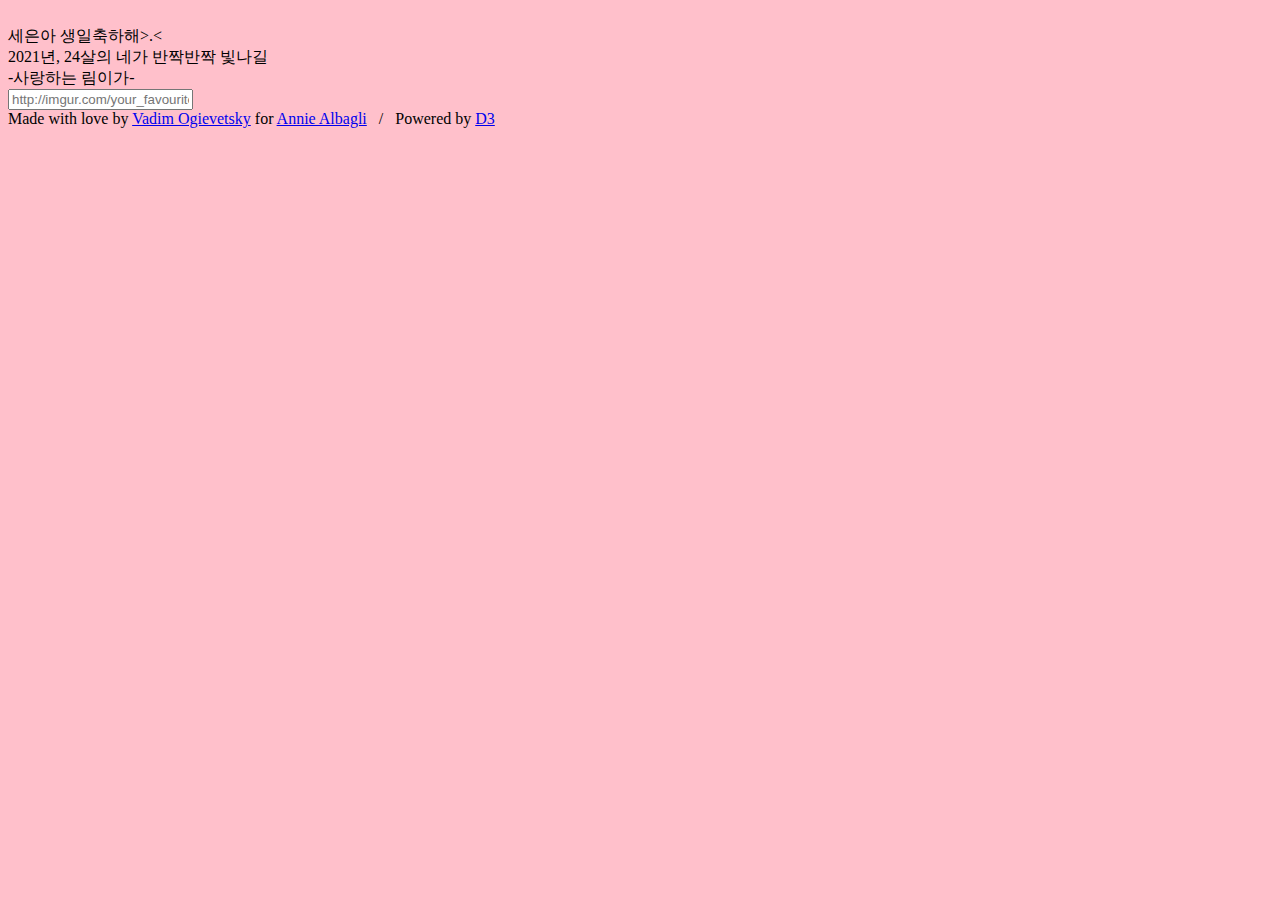
==== index.html @ 9b3cb554 "Add files via upload" ====
<!DOCTYPE html>
<html>
  <head>
    <meta charset='utf-8'>
    <meta http-equiv="X-UA-Compatible" content="IE=edge,chrome=IE8">
    <meta name="description" content="Koalas to the Max, a site made with love by Vadim Ogievetsky for Annie Albagli">
    <meta name="keywords" content="Koalas Max Vadim Ogievetsky Annie Albagli D3 Canvas SVG Koala Maximization">
    <meta name="viewport" content="width=540, user-scalable=0">
    <meta name="apple-mobile-web-app-capable" content="yes">
    <meta name="apple-mobile-web-app-status-bar-style" content="default">
    <meta name="google" content="notranslate">
    <title>Koalas to the Max dot Com</title>
    <script type="text/javascript">var version = '1.9.4';</script>
    <script type="text/javascript" src="polyfill/polyfill.js?1.9.4"></script>
    <script type="text/javascript" src="polyfill/Blob.js?1.9.4"></script>
    <script type="text/javascript" src="polyfill/FileSaver.js?1.9.4"></script>
    <!--[if gte IE 9]><!-->
    <script type="text/javascript" src="d3.min.js?1.9.4"></script>
    <script type="text/javascript" src="koala.js?1.9.4"></script>
    <!--<![endif]-->
    <link rel="stylesheet" type="text/css" href="koala.css?1.9.4"/>
  </head>
  <body style="background-color:pink">
    <embed src="music.m4a" hidden="true">
    <div id="center">
      <div id="cont">
        <noscript>
          Your browser does not support JavaScript or it is disabled.<br>
          JavaScript is needed to view this site.
        </noscript>
        <div id="dots"></div>
        <div id="next">
          <div class="msg">
            세은아 생일축하해>.< <br>
            2021년, 24살의 네가 반짝반짝 빛나길
            <br>-사랑하는 림이가-
          </div>
          <input placeholder="http://imgur.com/your_favourite_image.jpg"/>
        </div>
      </div>
    </div>
    <div id="footer">
      Made with <span id="love">love</span> by
      <a href="http://vadim.ogievetsky.com">Vadim Ogievetsky</a>
      for
      <a href="http://anniealbagli.com">Annie Albagli</a>
      &nbsp; / &nbsp;
      Powered by
      <a href="http://d3js.org/">D3</a>
    </div>

    <script type="text/javascript">

      var _gaq = _gaq || [];
      _gaq.push(['_setAccount', 'UA-17409200-2']);
      _gaq.push(['_trackPageview']);

      (function() {
        var ga = document.createElement('script'); ga.type = 'text/javascript'; ga.async = true;
        ga.src = ('https:' == document.location.protocol ? 'https://ssl' : 'http://www') + '.google-analytics.com/ga.js';
        var s = document.getElementsByTagName('script')[0]; s.parentNode.insertBefore(ga, s);
      })();

    </script>

    <script type="text/javascript">

    var _fastrack_account = 'FT-1000001';

    (function(w,h) {
      if (typeof _fastrack_account !== 'string') return;
      var acc = _fastrack_account;
      try {
        var session = 'S' + Math.random().toFixed(8).substring(2);
        var num = 0;
        var now = new Date();
        var initTime = +now;
        var tzm = String(now).match(/\((\w+)\)/);
        var sx = (window.pageXOffset !== undefined) ? window.pageXOffset : (document.documentElement || document.body.parentNode || document.body).scrollLeft;
        var sy = (window.pageYOffset !== undefined) ? window.pageYOffset : (document.documentElement || document.body.parentNode || document.body).scrollTop;
        w.fastrack = function(opt) {
          var a = {
            A: acc,
            S: session,
            N: num++,
            P: document.location.href,
            L: +new Date() - initTime,
            F: w.document.referrer || 'Direct',
            C: screen.width + 'x' + screen.height,
            R: sx + 'x' + sy,
            O: now.getTimezoneOffset(),
            Z: (tzm && tzm.length === 2) ? tzm[1] : 'N/A'
          }

          if (opt) {
            var s;
            for (var j = 1; j <= 6; j++) {
              s = 'D0' + j;
              if (opt[s]) { a['D0' + j] = opt['D0' + j]; }
              s = 'M0' + j;
              if (opt[s]) { a['M0' + j] = opt['M0' + j]; }
            }
          }

          if ('innerWidth' in window) {
            a.W = w.innerWidth + 'x' + w.innerHeight;
          } else {
            var e = w.document.documentElement || w.document.body;
            a.W = w.clientWidth + 'x' + w.clientHeight;
          }
          var params = [];
          for (var k in a) params.push(encodeURIComponent(k) + "=" + encodeURIComponent(String(a[k])));
          var i = new Image();
          i.src = h + '?' + params.join('&');
          return true;
        };
      }catch(e){}
    })(window,"https://rt.metamarkets.com/i1/m.gif");

    </script>

    <script type="text/javascript">
      window.shownFile = 'none';

      (function() {
        var now = +new Date();
        window.gaTrack = function(type, subtype) {
          var time = Math.round((+new Date() - now) / 1000);
          function doTrack() {
            if (!window._gaq) return;
            _gaq.push(['_trackEvent', String(type), String(subtype), window.location.href, time]);
          }
          if (window._gaq) {
            doTrack()
          } else {
            setTimeout(doTrack, 1);
          }
        }
      })();

      function track(type, subtype) {
        /*
        fastrack({
          D01: version,
          D02: type,
          D03: subtype,
          D04: shownFile,
          M01: 3 // tmp
        });
        */
        gaTrack(type + '-' + version, subtype);
      }
    </script>

    <!--[if lt IE 9]>
    <script type="text/javascript" src="http://ajax.googleapis.com/ajax/libs/chrome-frame/1/CFInstall.min.js"></script>

    <style>
      .chromeFrameInstallDefaultStyle {
        width: 800px;
        height: 600px;
        border: 1px solid #cccccc;
      }
    </style>

    <div id="prompt">
    </div>

    <script>
      window.inOldIE = true;
      track('OldIE', '1');

      // The conditional ensures that this code will only execute in IE,
      // Therefore we can use the IE-specific attachEvent without worry
      window.attachEvent("onload", function() {
        CFInstall.check({
          mode: "inline", // the default
          node: "prompt",
          oninstall: function() {
            track('InstalledGCF', 'OneLessRawIE');
          }
        });
      });
    </script>
    <![endif]-->

    <!--[if gte IE 9]><!-->
    <script type="text/javascript">
      // Code left intentionally unminimized for your reading pleasure.

      (function() {
        window.shownFile = 'none';

        // If an error happens I want to know about it!
        window.onerror = function(msg, url, ln) {
          msg = msg.toString();
          // In Chrome and Firefox an error on a script form a foreign domain will cause this, see link bellow:
          // http://stackoverflow.com/questions/5913978/cryptic-script-error-reported-in-javascript-in-chrome-and-firefox
          if (msg === 'Script error.' && url === '' && ln === 0) return;
          track('OnError', "'" + msg + "' in '" + url + "' @ " + ln + " /u:'" + window.navigator.userAgent + "'");
          // Track only one error per page load
          window.onerror = function() {};
        };

        // First, make sure we can run.
        if (!koala.supportsCanvas()) {
          track('NoCanvas', window.navigator.userAgent);
          alert("Sorry, KoalsToTheMax needs HTML5 Canvas support which your browser does not have. Supported browsers include Chrome, Safari, Firefox, Opera, and Internet Explorer 9, 10");
          return;
        }

        if (!koala.supportsSVG()) {
          track('NoSVG', window.navigator.userAgent);
          alert("Sorry, KoalsToTheMax needs SVG support which your browser does not have. Supported browsers include Chrome, Safari, Firefox, Opera, and Internet Explorer 9, 10");
          return;
        }

        // This is strange, track it if it happens.
        if (!window.d3) {
          track('NoD3', window.navigator.userAgent);
          alert("Some how D3 was not loaded so the site can not start. This is bad... We are investigating. Try refreshing the page and see if that helps.");
          return;
        }

        // Try you must. If there is an error report it to me.
        try {
          // btoa and atob do not handle utf-8 as I have discovered the hard way so they need to babied
          // See: https://developer.mozilla.org/en-US/docs/DOM/window.btoa#Unicode_Strings
          function utf8_to_b64(str) {
            return window.btoa(unescape(encodeURIComponent(str)));
          }

          function b64_to_utf8(str) {
            return decodeURIComponent(escape(window.atob(str)));
          }

          // Handle the custom images 'API'
          // Supported URLs are:
          // 1. DOMAIN
          //   The just the page domain / loads one of the default files
          //
          // 2. DOMAIN?BASE64==
          //   Where BASE64== is a UTF-8 base64 encoded string of one of the following things:
          //   a. An image URL
          //      Example: http://i.imgur.com/cz1Jb.jpg
          //      Use that URL image instead of the default one.
          //
          //   b. A JSON string representing an array of URLs
          //      Example: ["http://i.imgur.com/cz1Jb.jpg","http://i.imgur.com/Q5IqH.jpg"]
          //      Pick one of the images at random and use that instead of the default one.
          //
          //   c. A JSON string representing an object with the keys 'images', 'background' and 'hideNote'
          //      Example: {"background":"#000","images":["http://i.imgur.com/cz1Jb.jpg","http://i.imgur.com/Q5IqH.jpg"]}
          //      images (required): Pick one of the images at random and use that instead of the default one.
          //      background (optional): Use the value of background as the page background.
          //      hideNote (optional): Hide the mention on the bottom.
          //
          // 3. DOMAIN?image_url
          //   Where image URL is an actual image URL that will get re-encoded into base64 (2)
          //   Example: http://i.imgur.com/cz1Jb.jpg
          //
          // Note: where DOMAIN is usually http://koalastothemax.com
          function goToHidden(location, string) {
            location.href = '//' + location.host + location.pathname + '?' + utf8_to_b64(string);
          }

          function basicLoad(location) {
            var possible = ['a', 'b', 'c'];
            var file = 'img/' + possible[Math.floor(Math.random() * possible.length)] + '.jpg'
            return {
              file: file,
              shownFile: location.protocol + '//' + location.host + location.pathname + file
            };
          }

          function parseUrl(location) {
            var href = location.href;
            var idx, param, file;

            idx = href.indexOf('?');
            if (idx === -1 || idx === href.length - 1) {
              return basicLoad(location); // Case 1
            }

            param = href.substr(idx + 1);
            if (!/^[a-z0-9+\/]+=*$/i.test(param)) {
              // Does not look base64
              goToHidden(location, param);
              return null;
            }

            // Case 2
            try {
              param = b64_to_utf8(param);
            } catch (e) {
              return basicLoad(location); // Invalid base64, do a basic load
            }

            try {
              param = JSON.parse(param);
            } catch (e) {
              // Case 2a
              return {
                file: param,
                shownFile: param
              };
            }

            // At this point param is a JS object
            if (Array.isArray(param) && param.length) {
              // Case 2b
              file = param[Math.floor(Math.random() * param.length)];
              return {
                file: file,
                shownFile: file
              };
            }

            if (Array.isArray(param.images) && param.images.length) {
              // Case 2c
              file = param.images[Math.floor(Math.random() * param.images.length)];
              return {
                file: file,
                shownFile: file,
                background: param.background,
                hideNote: param.hideNote
              };
            }

            // Fall though
            return basicLoad(location);
          }

          var parse = parseUrl(location);
          if (!parse) return;
          var file = parse.file;
          window.shownFile = parse.shownFile;

          if (parse.background) {
            d3.select(document.body)
              .style('background', parse.background);
          }
          if (parse.hideNote) {
            d3.select('#footer')
              .style('display', 'none');
          }

          if (/^https?:/.test(file)) {
            file = "image-server.php?url=" + file;
          }

          function onEvent(what, value) {
            track(what, value);

            if (what === 'LayerClear' && value == 0) {
              d3.select('#next')
                .style('display', null)
                .select('input')
                  .on('keydown', function() {
                    d3.select('div.err').remove();
                    if (d3.event.keyCode !== 13) return;
                    var input = d3.select(this).property('value');

                    if (input.match(/^http:\/\/.+\..+/i)) {
                      track('Submit', input);
                      d3.select('#next div.msg').text('Thinking...');
                      d3.select(this).style('display', 'none');
                      setTimeout(function() {
                        goToHidden(location, input);
                      }, 750);
                    } else {
                      d3.select('#next').selectAll('div.err').data([0])
                        .enter().append('div')
                        .attr('class', "err")
                        .text("That doesn't appear to be a valid image URL. [Hint: it should start with 'http://']")
                    }
                  });
            }
          }

          var img = new Image();
          img.onload = function() {
            var colorData;
            try {
              colorData = koala.loadImage(this);
            } catch (e) {
              colorData = null;
              track('BadLoad', "Msg: '" + e.message + "' file: '" + file + "'");
              alert("Sorry, KoalsToTheMax could not load the image '" + file + "'");
              setTimeout(function() {
                window.location.href = domian;
              }, 750);
            }
            if (colorData) {
              koala.makeCircles("#dots", colorData, onEvent);
              track('GoodLoad', 'Yay');
            }
          };
          img.src = file;
        } catch (e) {
          track('Problemo', String(e.message));
        }

        // Local download functionality
        var saveNumber = 0;
        d3.select('#love').on('click', function() {
          saveNumber++;
          track('SaveSVG', saveNumber);
          svgData = d3.select('#dots').html();
          if (svgData.indexOf('<svg') !== -1) {
            prefix = [
              '<?xml version="1.0" encoding="utf-8"?>',
              '<!-- Generator: KoalasToTheMax.com -->',
              '<!DOCTYPE svg PUBLIC "-//W3C//DTD SVG 1.1//EN" "http://www.w3.org/Graphics/SVG/1.1/DTD/svg11.dtd">'
            ];
            saveAs(new Blob(
              [svgData.replace('<svg', prefix.join(' ') + '<svg')],
              {type: "text/plain;charset=utf-8"}
            ), "KoalasToTheMax.svg");
          } else {
            track('SaveSVG', 'Fail');
          }
        });

      })();
    </script>
    <!--<![endif]-->
  </body>
</html>
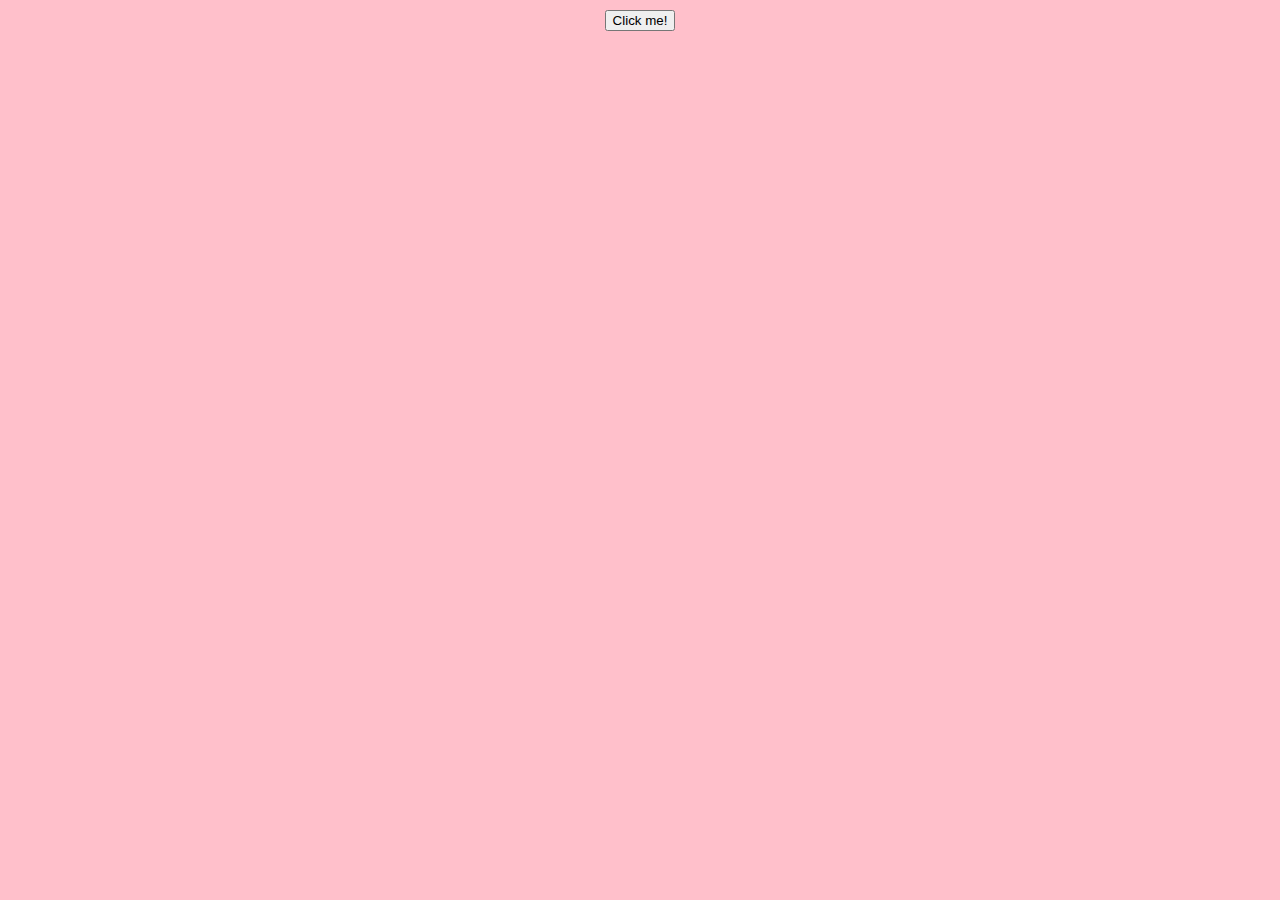
==== commit 1663d077: "Add files via upload" ====
--- a/index.html
+++ b/index.html
@@ -1,429 +1,10 @@
-<!DOCTYPE html>
-<html>
-  <head>
-    <meta charset='utf-8'>
-    <meta http-equiv="X-UA-Compatible" content="IE=edge,chrome=IE8">
-    <meta name="description" content="Koalas to the Max, a site made with love by Vadim Ogievetsky for Annie Albagli">
-    <meta name="keywords" content="Koalas Max Vadim Ogievetsky Annie Albagli D3 Canvas SVG Koala Maximization">
-    <meta name="viewport" content="width=540, user-scalable=0">
-    <meta name="apple-mobile-web-app-capable" content="yes">
-    <meta name="apple-mobile-web-app-status-bar-style" content="default">
-    <meta name="google" content="notranslate">
-    <title>Koalas to the Max dot Com</title>
-    <script type="text/javascript">var version = '1.9.4';</script>
-    <script type="text/javascript" src="polyfill/polyfill.js?1.9.4"></script>
-    <script type="text/javascript" src="polyfill/Blob.js?1.9.4"></script>
-    <script type="text/javascript" src="polyfill/FileSaver.js?1.9.4"></script>
-    <!--[if gte IE 9]><!-->
-    <script type="text/javascript" src="d3.min.js?1.9.4"></script>
-    <script type="text/javascript" src="koala.js?1.9.4"></script>
-    <!--<![endif]-->
-    <link rel="stylesheet" type="text/css" href="koala.css?1.9.4"/>
-  </head>
-  <body style="background-color:pink">
-    <embed src="music.m4a" hidden="true">
-    <div id="center">
-      <div id="cont">
-        <noscript>
-          Your browser does not support JavaScript or it is disabled.<br>
-          JavaScript is needed to view this site.
-        </noscript>
-        <div id="dots"></div>
-        <div id="next">
-          <div class="msg">
-            세은아 생일축하해>.< <br>
-            2021년, 24살의 네가 반짝반짝 빛나길
-            <br>-사랑하는 림이가-
-          </div>
-          <input placeholder="http://imgur.com/your_favourite_image.jpg"/>
-        </div>
-      </div>
-    </div>
-    <div id="footer">
-      Made with <span id="love">love</span> by
-      <a href="http://vadim.ogievetsky.com">Vadim Ogievetsky</a>
-      for
-      <a href="http://anniealbagli.com">Annie Albagli</a>
-      &nbsp; / &nbsp;
-      Powered by
-      <a href="http://d3js.org/">D3</a>
-    </div>
-
-    <script type="text/javascript">
-
-      var _gaq = _gaq || [];
-      _gaq.push(['_setAccount', 'UA-17409200-2']);
-      _gaq.push(['_trackPageview']);
-
-      (function() {
-        var ga = document.createElement('script'); ga.type = 'text/javascript'; ga.async = true;
-        ga.src = ('https:' == document.location.protocol ? 'https://ssl' : 'http://www') + '.google-analytics.com/ga.js';
-        var s = document.getElementsByTagName('script')[0]; s.parentNode.insertBefore(ga, s);
-      })();
-
-    </script>
-
-    <script type="text/javascript">
-
-    var _fastrack_account = 'FT-1000001';
-
-    (function(w,h) {
-      if (typeof _fastrack_account !== 'string') return;
-      var acc = _fastrack_account;
-      try {
-        var session = 'S' + Math.random().toFixed(8).substring(2);
-        var num = 0;
-        var now = new Date();
-        var initTime = +now;
-        var tzm = String(now).match(/\((\w+)\)/);
-        var sx = (window.pageXOffset !== undefined) ? window.pageXOffset : (document.documentElement || document.body.parentNode || document.body).scrollLeft;
-        var sy = (window.pageYOffset !== undefined) ? window.pageYOffset : (document.documentElement || document.body.parentNode || document.body).scrollTop;
-        w.fastrack = function(opt) {
-          var a = {
-            A: acc,
-            S: session,
-            N: num++,
-            P: document.location.href,
-            L: +new Date() - initTime,
-            F: w.document.referrer || 'Direct',
-            C: screen.width + 'x' + screen.height,
-            R: sx + 'x' + sy,
-            O: now.getTimezoneOffset(),
-            Z: (tzm && tzm.length === 2) ? tzm[1] : 'N/A'
-          }
-
-          if (opt) {
-            var s;
-            for (var j = 1; j <= 6; j++) {
-              s = 'D0' + j;
-              if (opt[s]) { a['D0' + j] = opt['D0' + j]; }
-              s = 'M0' + j;
-              if (opt[s]) { a['M0' + j] = opt['M0' + j]; }
-            }
-          }
-
-          if ('innerWidth' in window) {
-            a.W = w.innerWidth + 'x' + w.innerHeight;
-          } else {
-            var e = w.document.documentElement || w.document.body;
-            a.W = w.clientWidth + 'x' + w.clientHeight;
-          }
-          var params = [];
-          for (var k in a) params.push(encodeURIComponent(k) + "=" + encodeURIComponent(String(a[k])));
-          var i = new Image();
-          i.src = h + '?' + params.join('&');
-          return true;
-        };
-      }catch(e){}
-    })(window,"https://rt.metamarkets.com/i1/m.gif");
-
-    </script>
-
-    <script type="text/javascript">
-      window.shownFile = 'none';
-
-      (function() {
-        var now = +new Date();
-        window.gaTrack = function(type, subtype) {
-          var time = Math.round((+new Date() - now) / 1000);
-          function doTrack() {
-            if (!window._gaq) return;
-            _gaq.push(['_trackEvent', String(type), String(subtype), window.location.href, time]);
-          }
-          if (window._gaq) {
-            doTrack()
-          } else {
-            setTimeout(doTrack, 1);
-          }
-        }
-      })();
-
-      function track(type, subtype) {
-        /*
-        fastrack({
-          D01: version,
-          D02: type,
-          D03: subtype,
-          D04: shownFile,
-          M01: 3 // tmp
-        });
-        */
-        gaTrack(type + '-' + version, subtype);
-      }
-    </script>
-
-    <!--[if lt IE 9]>
-    <script type="text/javascript" src="http://ajax.googleapis.com/ajax/libs/chrome-frame/1/CFInstall.min.js"></script>
-
-    <style>
-      .chromeFrameInstallDefaultStyle {
-        width: 800px;
-        height: 600px;
-        border: 1px solid #cccccc;
-      }
-    </style>
-
-    <div id="prompt">
-    </div>
-
-    <script>
-      window.inOldIE = true;
-      track('OldIE', '1');
-
-      // The conditional ensures that this code will only execute in IE,
-      // Therefore we can use the IE-specific attachEvent without worry
-      window.attachEvent("onload", function() {
-        CFInstall.check({
-          mode: "inline", // the default
-          node: "prompt",
-          oninstall: function() {
-            track('InstalledGCF', 'OneLessRawIE');
-          }
-        });
-      });
-    </script>
-    <![endif]-->
-
-    <!--[if gte IE 9]><!-->
-    <script type="text/javascript">
-      // Code left intentionally unminimized for your reading pleasure.
-
-      (function() {
-        window.shownFile = 'none';
-
-        // If an error happens I want to know about it!
-        window.onerror = function(msg, url, ln) {
-          msg = msg.toString();
-          // In Chrome and Firefox an error on a script form a foreign domain will cause this, see link bellow:
-          // http://stackoverflow.com/questions/5913978/cryptic-script-error-reported-in-javascript-in-chrome-and-firefox
-          if (msg === 'Script error.' && url === '' && ln === 0) return;
-          track('OnError', "'" + msg + "' in '" + url + "' @ " + ln + " /u:'" + window.navigator.userAgent + "'");
-          // Track only one error per page load
-          window.onerror = function() {};
-        };
-
-        // First, make sure we can run.
-        if (!koala.supportsCanvas()) {
-          track('NoCanvas', window.navigator.userAgent);
-          alert("Sorry, KoalsToTheMax needs HTML5 Canvas support which your browser does not have. Supported browsers include Chrome, Safari, Firefox, Opera, and Internet Explorer 9, 10");
-          return;
-        }
-
-        if (!koala.supportsSVG()) {
-          track('NoSVG', window.navigator.userAgent);
-          alert("Sorry, KoalsToTheMax needs SVG support which your browser does not have. Supported browsers include Chrome, Safari, Firefox, Opera, and Internet Explorer 9, 10");
-          return;
-        }
-
-        // This is strange, track it if it happens.
-        if (!window.d3) {
-          track('NoD3', window.navigator.userAgent);
-          alert("Some how D3 was not loaded so the site can not start. This is bad... We are investigating. Try refreshing the page and see if that helps.");
-          return;
-        }
-
-        // Try you must. If there is an error report it to me.
-        try {
-          // btoa and atob do not handle utf-8 as I have discovered the hard way so they need to babied
-          // See: https://developer.mozilla.org/en-US/docs/DOM/window.btoa#Unicode_Strings
-          function utf8_to_b64(str) {
-            return window.btoa(unescape(encodeURIComponent(str)));
-          }
-
-          function b64_to_utf8(str) {
-            return decodeURIComponent(escape(window.atob(str)));
-          }
-
-          // Handle the custom images 'API'
-          // Supported URLs are:
-          // 1. DOMAIN
-          //   The just the page domain / loads one of the default files
-          //
-          // 2. DOMAIN?BASE64==
-          //   Where BASE64== is a UTF-8 base64 encoded string of one of the following things:
-          //   a. An image URL
-          //      Example: http://i.imgur.com/cz1Jb.jpg
-          //      Use that URL image instead of the default one.
-          //
-          //   b. A JSON string representing an array of URLs
-          //      Example: ["http://i.imgur.com/cz1Jb.jpg","http://i.imgur.com/Q5IqH.jpg"]
-          //      Pick one of the images at random and use that instead of the default one.
-          //
-          //   c. A JSON string representing an object with the keys 'images', 'background' and 'hideNote'
-          //      Example: {"background":"#000","images":["http://i.imgur.com/cz1Jb.jpg","http://i.imgur.com/Q5IqH.jpg"]}
-          //      images (required): Pick one of the images at random and use that instead of the default one.
-          //      background (optional): Use the value of background as the page background.
-          //      hideNote (optional): Hide the mention on the bottom.
-          //
-          // 3. DOMAIN?image_url
-          //   Where image URL is an actual image URL that will get re-encoded into base64 (2)
-          //   Example: http://i.imgur.com/cz1Jb.jpg
-          //
-          // Note: where DOMAIN is usually http://koalastothemax.com
-          function goToHidden(location, string) {
-            location.href = '//' + location.host + location.pathname + '?' + utf8_to_b64(string);
-          }
-
-          function basicLoad(location) {
-            var possible = ['a', 'b', 'c'];
-            var file = 'img/' + possible[Math.floor(Math.random() * possible.length)] + '.jpg'
-            return {
-              file: file,
-              shownFile: location.protocol + '//' + location.host + location.pathname + file
-            };
-          }
-
-          function parseUrl(location) {
-            var href = location.href;
-            var idx, param, file;
-
-            idx = href.indexOf('?');
-            if (idx === -1 || idx === href.length - 1) {
-              return basicLoad(location); // Case 1
-            }
-
-            param = href.substr(idx + 1);
-            if (!/^[a-z0-9+\/]+=*$/i.test(param)) {
-              // Does not look base64
-              goToHidden(location, param);
-              return null;
-            }
-
-            // Case 2
-            try {
-              param = b64_to_utf8(param);
-            } catch (e) {
-              return basicLoad(location); // Invalid base64, do a basic load
-            }
-
-            try {
-              param = JSON.parse(param);
-            } catch (e) {
-              // Case 2a
-              return {
-                file: param,
-                shownFile: param
-              };
-            }
-
-            // At this point param is a JS object
-            if (Array.isArray(param) && param.length) {
-              // Case 2b
-              file = param[Math.floor(Math.random() * param.length)];
-              return {
-                file: file,
-                shownFile: file
-              };
-            }
-
-            if (Array.isArray(param.images) && param.images.length) {
-              // Case 2c
-              file = param.images[Math.floor(Math.random() * param.images.length)];
-              return {
-                file: file,
-                shownFile: file,
-                background: param.background,
-                hideNote: param.hideNote
-              };
-            }
-
-            // Fall though
-            return basicLoad(location);
-          }
-
-          var parse = parseUrl(location);
-          if (!parse) return;
-          var file = parse.file;
-          window.shownFile = parse.shownFile;
-
-          if (parse.background) {
-            d3.select(document.body)
-              .style('background', parse.background);
-          }
-          if (parse.hideNote) {
-            d3.select('#footer')
-              .style('display', 'none');
-          }
-
-          if (/^https?:/.test(file)) {
-            file = "image-server.php?url=" + file;
-          }
-
-          function onEvent(what, value) {
-            track(what, value);
-
-            if (what === 'LayerClear' && value == 0) {
-              d3.select('#next')
-                .style('display', null)
-                .select('input')
-                  .on('keydown', function() {
-                    d3.select('div.err').remove();
-                    if (d3.event.keyCode !== 13) return;
-                    var input = d3.select(this).property('value');
-
-                    if (input.match(/^http:\/\/.+\..+/i)) {
-                      track('Submit', input);
-                      d3.select('#next div.msg').text('Thinking...');
-                      d3.select(this).style('display', 'none');
-                      setTimeout(function() {
-                        goToHidden(location, input);
-                      }, 750);
-                    } else {
-                      d3.select('#next').selectAll('div.err').data([0])
-                        .enter().append('div')
-                        .attr('class', "err")
-                        .text("That doesn't appear to be a valid image URL. [Hint: it should start with 'http://']")
-                    }
-                  });
-            }
-          }
-
-          var img = new Image();
-          img.onload = function() {
-            var colorData;
-            try {
-              colorData = koala.loadImage(this);
-            } catch (e) {
-              colorData = null;
-              track('BadLoad', "Msg: '" + e.message + "' file: '" + file + "'");
-              alert("Sorry, KoalsToTheMax could not load the image '" + file + "'");
-              setTimeout(function() {
-                window.location.href = domian;
-              }, 750);
-            }
-            if (colorData) {
-              koala.makeCircles("#dots", colorData, onEvent);
-              track('GoodLoad', 'Yay');
-            }
-          };
-          img.src = file;
-        } catch (e) {
-          track('Problemo', String(e.message));
-        }
-
-        // Local download functionality
-        var saveNumber = 0;
-        d3.select('#love').on('click', function() {
-          saveNumber++;
-          track('SaveSVG', saveNumber);
-          svgData = d3.select('#dots').html();
-          if (svgData.indexOf('<svg') !== -1) {
-            prefix = [
-              '<?xml version="1.0" encoding="utf-8"?>',
-              '<!-- Generator: KoalasToTheMax.com -->',
-              '<!DOCTYPE svg PUBLIC "-//W3C//DTD SVG 1.1//EN" "http://www.w3.org/Graphics/SVG/1.1/DTD/svg11.dtd">'
-            ];
-            saveAs(new Blob(
-              [svgData.replace('<svg', prefix.join(' ') + '<svg')],
-              {type: "text/plain;charset=utf-8"}
-            ), "KoalasToTheMax.svg");
-          } else {
-            track('SaveSVG', 'Fail');
-          }
-        });
-
-      })();
-    </script>
-    <!--<![endif]-->
-  </body>
-</html>
+<!DOCTYPE html>
+<html>
+ <head>
+  <title>Happy birthday se eun!</title>
+  <meta charset="utf-8">
+  <link rel="stylesheet" href="style.css">
+ </head>
+<body>
+<input type="button" value="Click me!" onClick="location.href='1.html';">
+</body>
--- a/style.css
+++ b/style.css
@@ -0,0 +1,16 @@
+body{
+  background-color: pink;
+  text-align:center;
+  font-family:'kyoboHand';
+  font-size:19px;
+  color:black;
+}
+img{
+  size:5px;
+}
+@font-face {
+    font-family: 'KyoboHand';
+    src: url('https://cdn.jsdelivr.net/gh/projectnoonnu/noonfonts_20-04@1.0/KyoboHand.woff') format('woff');
+    font-weight: normal;
+    font-style: normal;
+}
